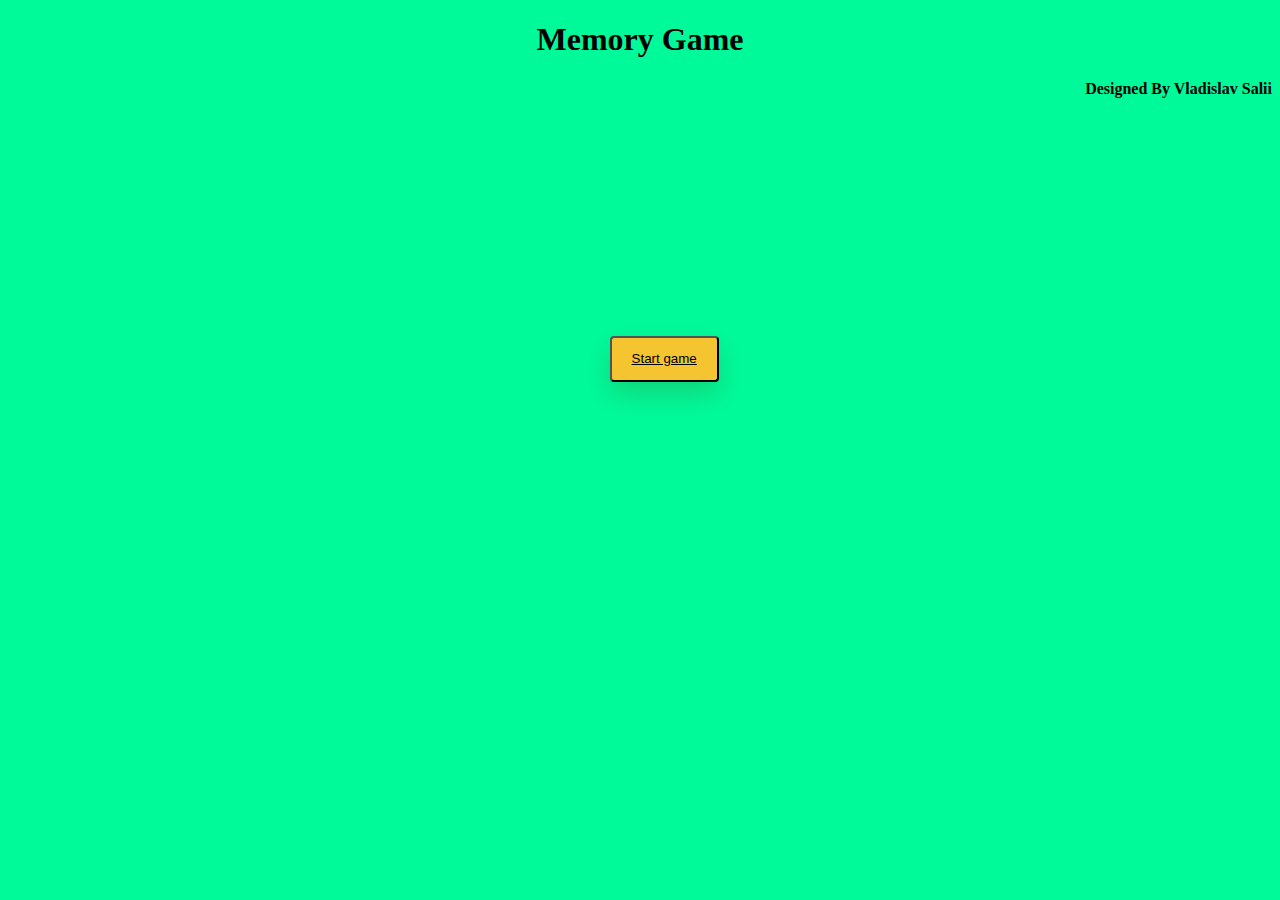
==== Index.html @ 66dfd371 "FP-1 Change bg-color" ====
<!DOCTYPE html>
<html lang="en">
    <head>
        <meta charset="UTF-8">
        <title>Find pair</title>
        <style>
            body {
                background-color: mediumspringgreen;
            }

            div {
                width: 100%;
                height: 90%;
                position: absolute;
                border-radius: 0.6em;
            }

            button {
                border-radius: 0.3em;
                border-color: black;
                padding: 1em 1.5em;
                cursor: pointer;
                background-color: #f4c531;
                margin-top: 20%;
                margin-left: 47%;
                box-shadow: 0 0.9em 2.0em rgba(86, 66, 0, 0.2);
            }
            
            a {
                color: black;
            }

            a:visited {
                color: black;
            }

            a:active {
                color: black;
            }

            #startGame {
                text-align: center;
            }

            h4 {

            }
        </style>
    </head>
    <body>
        <h1 align="center">Memory Game</h1>
        <div>
            <button id="startGame" border="1xp"><a href="game.html">Start game</a></button>
        </div>
        <h4 align="right">Designed By Vladislav Salii</h4>
    </body>
</html>
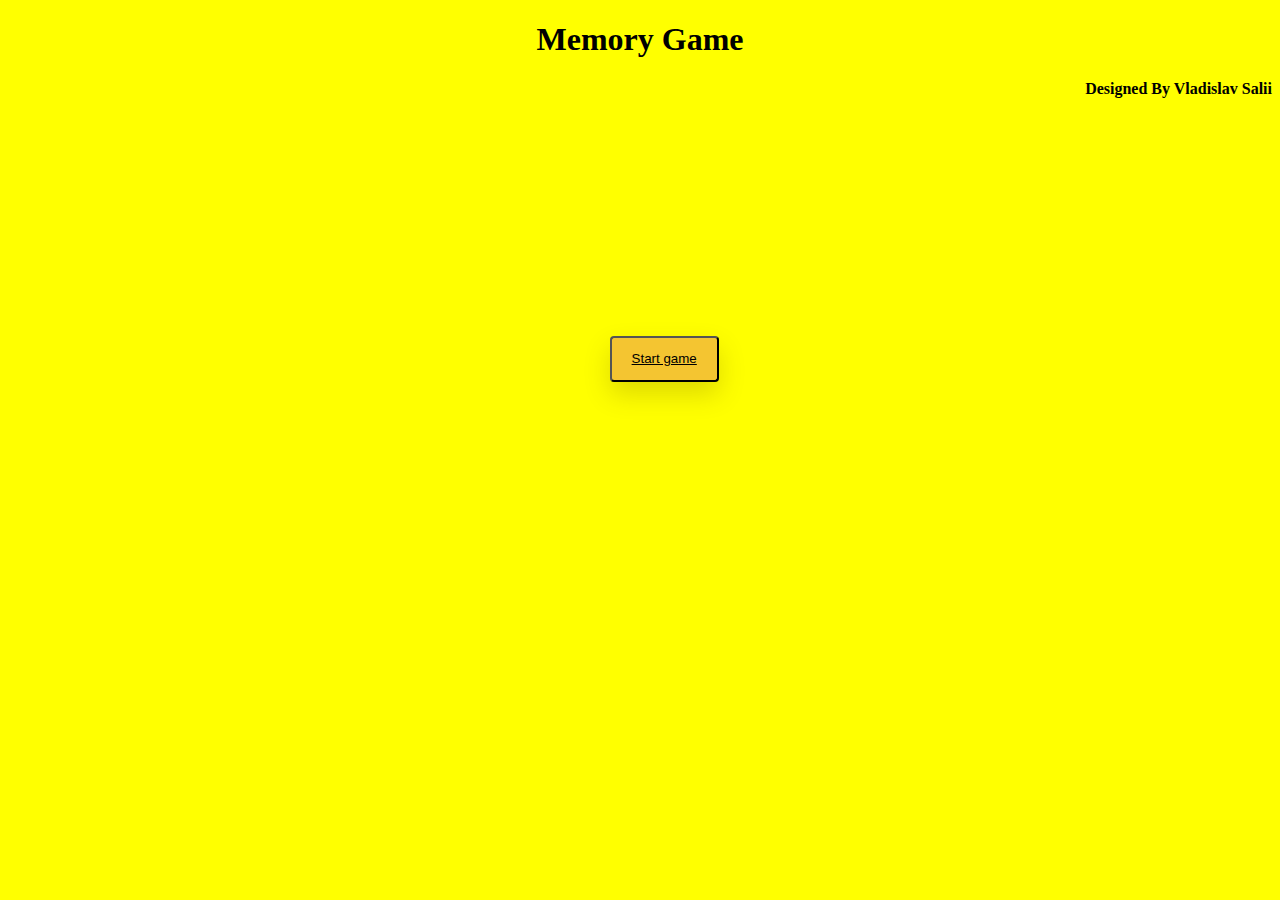
==== commit 4ce1a2ca: "FP-1 First working version" ====
--- a/Index.html
+++ b/Index.html
@@ -5,7 +5,7 @@
         <title>Find pair</title>
         <style>
             body {
-                background-color: mediumspringgreen;
+                background-color: yellow;
             }
 
             div {
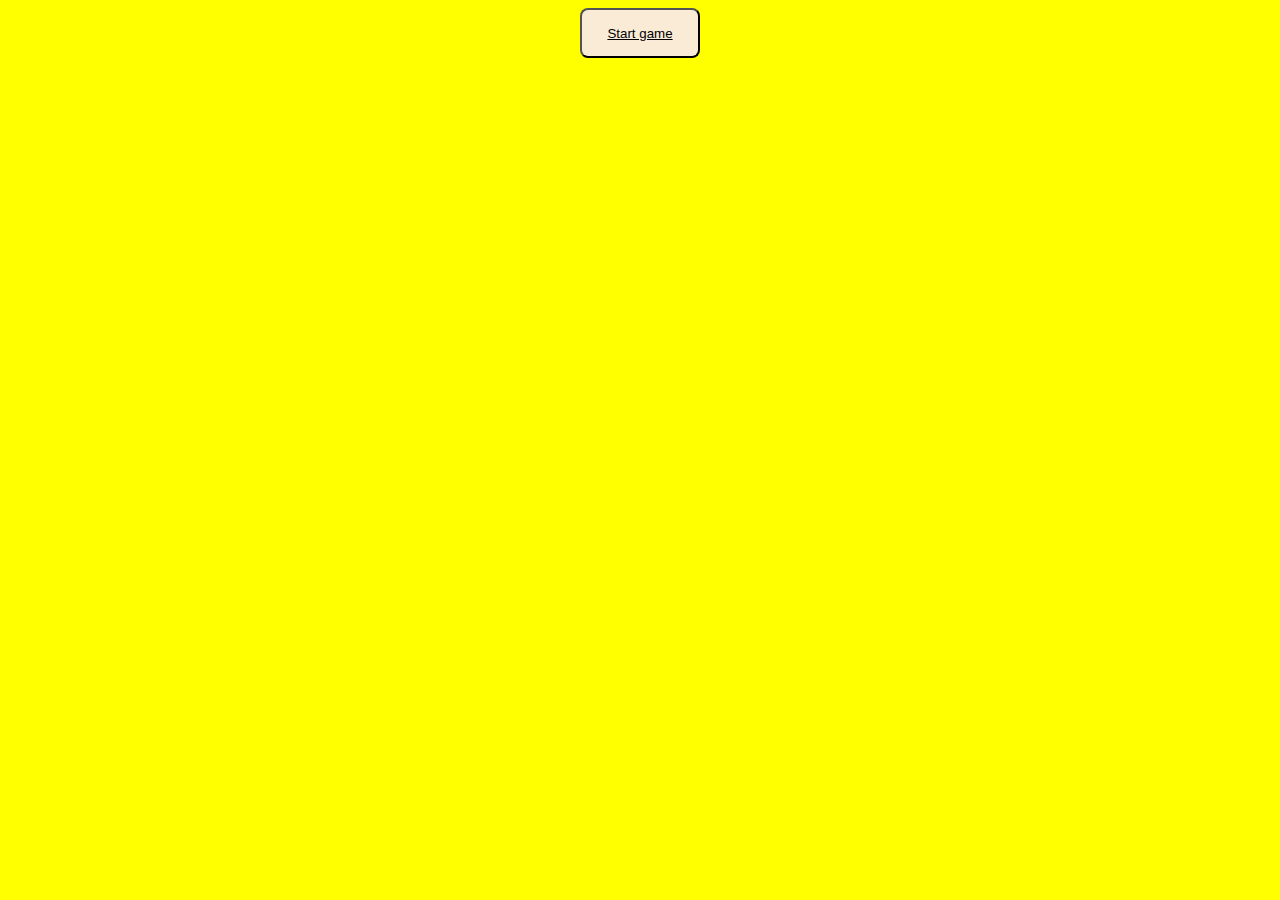
==== commit 07aaab71: "FP-2 Random images" ====
--- a/Index.html
+++ b/Index.html
@@ -2,7 +2,7 @@
 <html lang="en">
     <head>
         <meta charset="UTF-8">
-        <title>Find pair</title>
+        <title>Memory Game</title>
         <style>
             body {
                 background-color: yellow;
@@ -10,22 +10,17 @@
 
             div {
                 width: 100%;
-                height: 90%;
-                position: absolute;
+                top: 50%;
+                text-align: center;
+            }
+            
+            button {
+                background-color: antiquewhite;
+                width: 120px;
+                height: 50px;
                 border-radius: 0.6em;
             }
 
-            button {
-                border-radius: 0.3em;
-                border-color: black;
-                padding: 1em 1.5em;
-                cursor: pointer;
-                background-color: #f4c531;
-                margin-top: 20%;
-                margin-left: 47%;
-                box-shadow: 0 0.9em 2.0em rgba(86, 66, 0, 0.2);
-            }
-            
             a {
                 color: black;
             }
@@ -37,21 +32,9 @@
             a:active {
                 color: black;
             }
-
-            #startGame {
-                text-align: center;
-            }
-
-            h4 {
-
-            }
         </style>
     </head>
     <body>
-        <h1 align="center">Memory Game</h1>
-        <div>
-            <button id="startGame" border="1xp"><a href="game.html">Start game</a></button>
-        </div>
-        <h4 align="right">Designed By Vladislav Salii</h4>
+        <div><button><a href="game.html">Start game</a></button></div>
     </body>
 </html>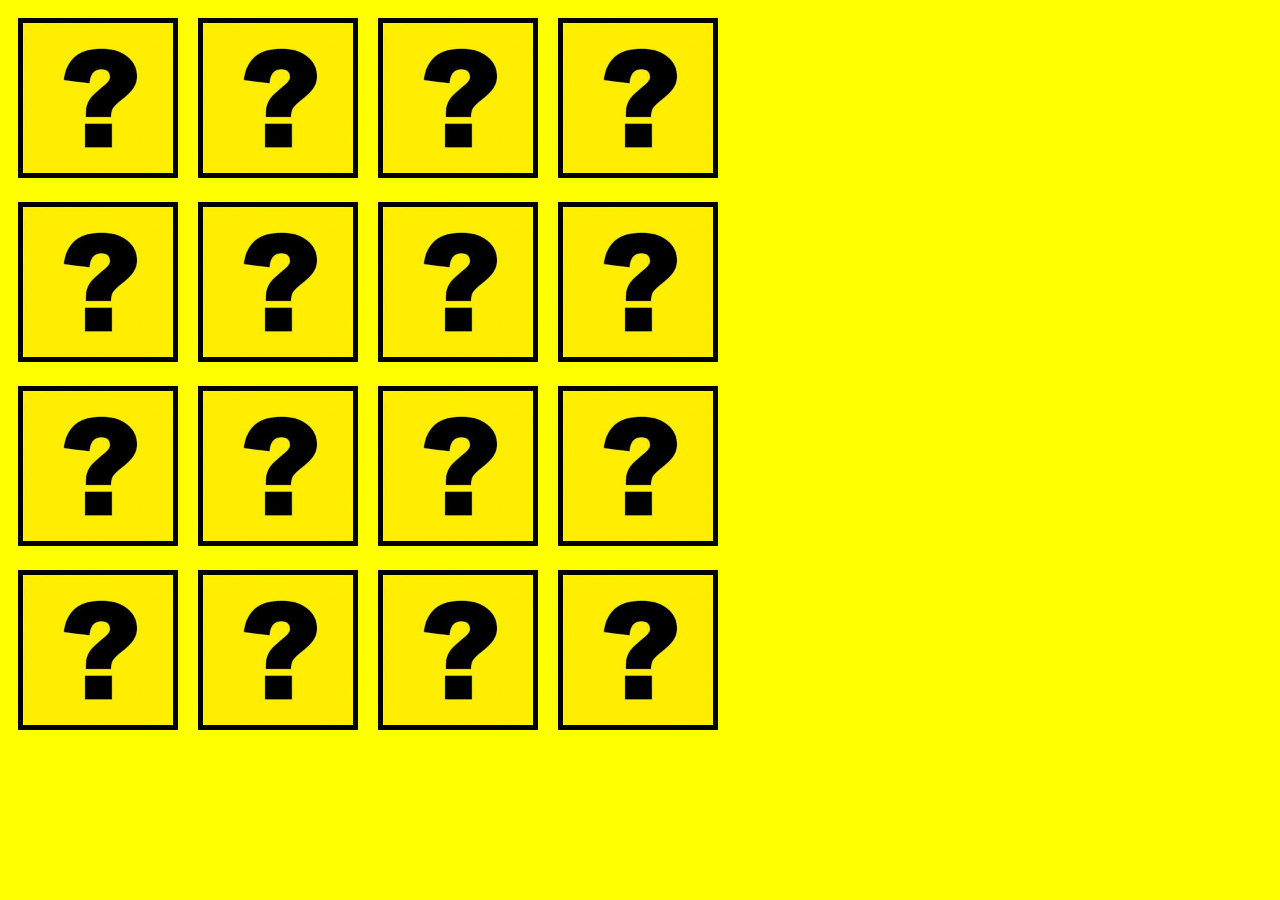
==== commit f30ac803: "FP-2 Random images" ====
--- a/Index.html
+++ b/Index.html
@@ -2,22 +2,49 @@
 <html lang="en">
     <head>
         <meta charset="UTF-8">
-        <title>Memory Game</title>
+        <title>Find Pair</title>
         <style>
             body {
                 background-color: yellow;
             }
 
-            div {
+            .row div{
+                float: left;
+                margin: 10px;
+            }
+
+            .row {
+                clear: both;
+            }
+
+            img {
+                border-color: black;
+            }
+
+            @media screen and (max-width: 991px){
+                img {
+                    width: 200px;
+                    height: 200px;
+                }
+            }
+
+            @media screen and (min-width: 992px){
+                img {
+                    width: 200px;
+                    height: 200px;
+                }
+            }
+
+            @media screen and (min-width: 1200px){
+                img {
+                    width: 150px;
+                    height: 150px;
+                }
+            }
+
+            #all {
+                position: absolute;
                 width: 100%;
-                top: 50%;
-                text-align: center;
-            }
-            
-            button {
-                background-color: antiquewhite;
-                width: 120px;
-                height: 50px;
                 border-radius: 0.6em;
             }
 
@@ -31,10 +58,217 @@
 
             a:active {
                 color: black;
+            }
+
+            button {
+                margin-right: 10px;
             }
         </style>
     </head>
     <body>
-        <div><button><a href="game.html">Start game</a></button></div>
+        <div id="all">
+            <div class="row">
+                <div id="71" onclick="changeImgTo()">
+                    <img src="img/shirtForGame.jpeg" border="5xp" id="11" alt="">
+                </div>
+                <div id="72" onclick="changeImgTo()">
+                    <img src="img/shirtForGame.jpeg" border="5xp" id="12" alt="">
+                </div>
+                <div id="73" onclick="changeImgTo()">
+                    <img src="img/shirtForGame.jpeg" border="5xp" id="13" alt="">
+                </div>
+                <div id="74" onclick="changeImgTo()">
+                    <img src="img/shirtForGame.jpeg" border="5xp" id="14" alt="">
+                </div>
+            </div>
+            <div class="row">
+                <div id="75" onclick="changeImgTo()">
+                    <img src="img/shirtForGame.jpeg" border="5xp" id="15" alt="">
+                </div>
+                <div id="76" onclick="changeImgTo()">
+                    <img src="img/shirtForGame.jpeg" border="5xp" id="16" alt="">
+                </div>
+                <div id="77" onclick="changeImgTo()">
+                    <img src="img/shirtForGame.jpeg" border="5xp" id="17" alt="">
+                </div>
+                <div id="78" onclick="changeImgTo()">
+                    <img src="img/shirtForGame.jpeg" border="5xp" id="18" alt="">
+                </div>
+            </div>
+            <div class="row">
+                <div id="79" onclick="changeImgTo()">
+                    <img src="img/shirtForGame.jpeg" border="5xp" id="19" alt="">
+                </div>
+                <div id="710" onclick="changeImgTo()">
+                    <img src="img/shirtForGame.jpeg" border="5xp" id="110" alt="">
+                </div>
+                <div id="711" onclick="changeImgTo()">
+                    <img src="img/shirtForGame.jpeg" border="5xp" id="111" alt="">
+                </div>
+                <div id="712" onclick="changeImgTo()">
+                    <img src="img/shirtForGame.jpeg" border="5xp" id="112" alt="">
+                </div>
+            </div>
+            <div class="row">
+                <div id="713" onclick="changeImgTo()">
+                    <img src="img/shirtForGame.jpeg" border="5xp" id="113" alt="">
+                </div>
+                <div id="714" onclick="changeImgTo()">
+                    <img src="img/shirtForGame.jpeg" border="5xp" id="114" alt="">
+                </div>
+                <div id="715" onclick="changeImgTo()">
+                    <img src="img/shirtForGame.jpeg" border="5xp" id="115" alt="">
+                </div>
+                <div id="716" onclick="changeImgTo()">
+                    <img src="img/shirtForGame.jpeg" border="5xp" id="116" alt="">
+                </div>
+            </div>
+        </div>
+        <script>
+            var i = 0;
+            var a = 0;
+            var b = 0;
+            var chekResult = 0;
+            var old_text = "";
+            var image = "";
+            var imgArray = ['Ball', 'Ball1', 'BasketballBall', 'BasketballBall1', 'Bee', 'Bee1', 'Cat', 'Cat1', 'Coin',
+                'Coin1', 'Dog', 'Dog1', 'Fish', 'Fish1', 'Telephone', 'Telephone1'];
+            var randEl = 0;
+            var alDisDivArray = [];
+            var allDivArray = ['71', '72', '73', '74', '75', '76', '77', '78', '79', '710', '711', '712', '713', '714',
+                '715', '716'];
+
+            async function changeImgTo() {
+                //проверка: открывалась ли эта карточка до этого нажатия
+                var textId = event.target.id;
+                if (textId[0] === '1') {
+                    randEl = Math.floor(Math.random()*imgArray.length);
+                    var imgId = imgArray[randEl];
+                    document.getElementById(textId).id=(imgId);
+                    imgArray.splice(randEl, 1)
+                }
+
+                //получение доступа к перевороту карточки
+                var textIdIMg = event.target.id;
+                image = document.getElementById(textIdIMg);
+                var lastChar = textIdIMg.charAt(textIdIMg.length - 1);
+                if (lastChar === '1') {
+                    textIdIMg = textIdIMg.substring(0, textIdIMg.length - 1);
+                    a++;
+                    if (old_text !== "") {
+                        b = 2;
+                    } else {
+                        b = 1;
+                    }
+                } else {
+                    i++;
+                }
+
+                //переворот карточки
+                imageUp('img' + textIdIMg);
+
+                //проверка двух карточек на схожесть и различие
+                if (a === 1 && i === 1) {
+                    if (old_text === textIdIMg) {
+                        //alert('old_text === text');
+                        await new Promise(r => setTimeout(r, 1000));
+                        image = document.getElementById(textIdIMg);
+                        image.src="img/imgTick.jpeg";
+                        image = document.getElementById(old_text + '1');
+                        image.src="img/imgTick.jpeg";
+                        textIdIMg = "";
+                        old_text = "";
+                        a = 0;
+                        i = 0;
+                        b = 0;
+                        chekResult++;
+                    }
+                    if (b === 1) {
+                        //alert('b === 1');
+
+                        await new Promise(r => setTimeout(r, 1000));
+                        image = document.getElementById(textIdIMg);
+                        image.src="img/shirtForGame.jpeg";
+                        image = document.getElementById(old_text + '1');
+                        image.src="img/shirtForGame.jpeg";
+                        textIdIMg = "";
+                        old_text = "";
+                        a = 0;
+                        i = 0;
+                        b = 0;
+                    }
+                    if (b === 2) {
+                        //alert('b === 2');
+                        await new Promise(r => setTimeout(r, 1000));
+                        image = document.getElementById(textIdIMg + '1');
+                        image.src="img/shirtForGame.jpeg";
+                        image = document.getElementById(old_text);
+                        image.src="img/shirtForGame.jpeg";
+                        textIdIMg = "";
+                        old_text = "";
+                        a = 0;
+                        i = 0;
+                        b = 0;
+                    }
+                }
+                if (i === 2) {
+                    if (textIdIMg !== old_text) {
+                        //alert('textIdIMg !== old_text i === 2');
+                        await new Promise(r => setTimeout(r, 1000));
+                        image = document.getElementById(textIdIMg);
+                        image.src = "img/shirtForGame.jpeg";
+                        image = document.getElementById(old_text);
+                        image.src = "img/shirtForGame.jpeg";
+                        textIdIMg = "";
+                        old_text = "";
+                        a = 0;
+                        i = 0;
+                        b = 0;
+                    } else {
+                        i = i - 1;
+                    }
+                }
+                if (a === 2) {
+                    if (textIdIMg !== old_text) {
+                        //alert('textIdIMg !== old_text a === 2');
+                        await new Promise(r => setTimeout(r, 1000));
+                        image = document.getElementById(textIdIMg + '1');
+                        image.src = "img/shirtForGame.jpeg";
+                        image = document.getElementById(old_text + '1');
+                        image.src = "img/shirtForGame.jpeg";
+                        textIdIMg = "";
+                        old_text = "";
+                        a = 0;
+                        i = 0;
+                        b = 0;
+                    } else {
+                        a = a - 1;
+                    }
+                }
+
+                //проверка победы
+                if (chekResult === 8) {
+                    alert("YOU WON!!!")
+                }
+                old_text = textIdIMg;
+            }
+
+            function imageUp(textUp) {
+                image.src=("img/" + textUp + ".jpeg");
+            }
+
+            /*function disableDiv() {
+                for (var i = 0; i < allDivArray.length;) {
+                    document.getElementById(allDivArray[i]).style.pointerEvents = "none";
+                }
+            }
+
+            function enableDiv() {
+                for (var i = 0; i < allDivArray.length;) {
+                    //document.getElementById(allDivArray[i]).style.pointerEvents = "changeImgTo()";
+                    $(allDivArray[i]).attributes('onClick', changeImgTo())
+                }
+            }*/
+        </script>
     </body>
 </html>